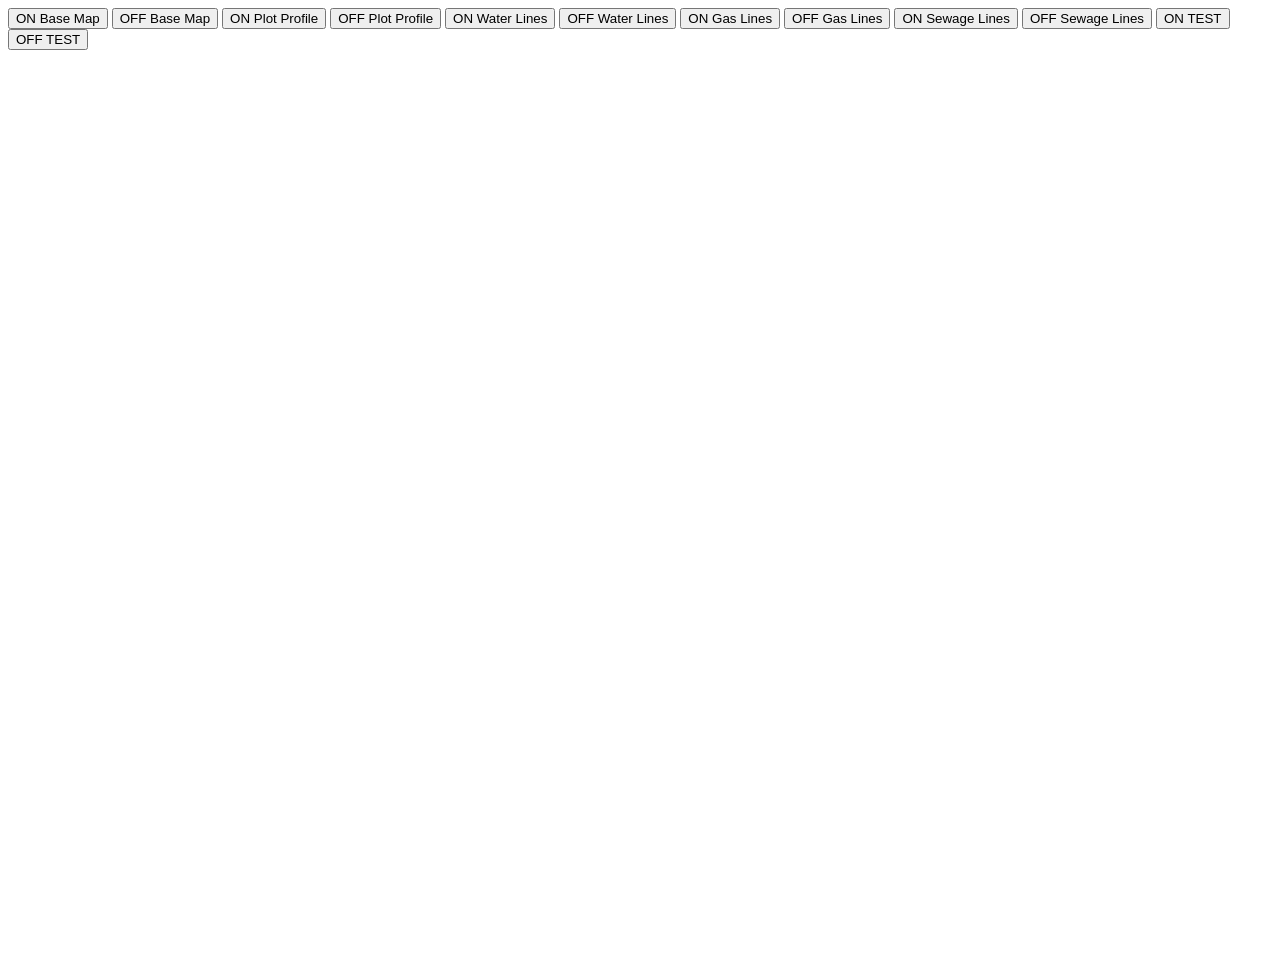
==== Version 2 (ProcessingJS)/Output Files/index.html @ 688e4261 "Added AJAX api calls." ====
<!DOCTYPE html>
<html>
	<head>
		<title>Project: GariKhata</title>

		<!-- <script src="../Libraries used/js/p5.min.js"></script> 
		<script src="../Libraries used/js/p5.collide2d.min.js"></script> 
		<script src="../Libraries used/js/basemap.js"></script> 
		<script src="../Libraries used/js/plotprofile.js"></script> 
		<script src="../Libraries used/js/waterlines.js"></script> 
		<script src="../Libraries used/js/gaslines.js"></script> 
		<script src="../Libraries used/js/sewagelines.js"></script> 
		<script src="../Libraries used/js/shapes.js"></script> 
		<script src="../Libraries used/js/sketch.js"></script> 
 -->
 		<script src="./p5.min.js"></script> 
		<script src="./p5.collide2d.min.js"></script> 
		<script src="./basemap.js"></script> 
		<script src="./plotprofile.js"></script> 
		<script src="./waterlines.js"></script> 
		<script src="./gaslines.js"></script> 
		<script src="./sewagelines.js"></script> 
		<script src="./shapes.js"></script> 
		<script src="./sketch.js"></script> 

		<script>
			var serverResponse = null;
			var xhttp = new XMLHttpRequest();

			xhttp.onreadystatechange = function()
			{
				if(this.readyState == 4 && this.status == 200)
				{
					serverResponse = JSON.parse(this.responseText);
					document.getElementById("demo").innerHTML = serverResponse.plot[5].plotId;	

					setPlotList(serverResponse.plot);
				}
				else
				{
					
				}
			}

			xhttp.open("GET", "http://127.0.0.1:3000/plot/all-plots", true);
			xhttp.send();
		</script>

	</head>

	<body>
		<input type="button" id="btnOnBaseMap" value="ON Base Map">
		<input type="button" id="btnOffBaseMap" value="OFF Base Map">
		<input type="button" id="btnOnPlotProfile" value="ON Plot Profile">
		<input type="button" id="btnOffPlotProfile" value="OFF Plot Profile">
		<input type="button" id="btnOnWaterLines" value="ON Water Lines">
		<input type="button" id="btnOffWaterLines" value="OFF Water Lines">
		<input type="button" id="btnOnGasLines" value="ON Gas Lines">
		<input type="button" id="btnOffGasLines" value="OFF Gas Lines">
		<input type="button" id="btnOnSewageLines" value="ON Sewage Lines">
		<input type="button" id="btnOffSewageLines" value="OFF Sewage Lines">
		<input type="button" id="btnOnTEST" value="ON TEST">
		<input type="button" id="btnOffTEST" value="OFF TEST">

		<div id="demo">
			
		</div>

	</body>
</html>
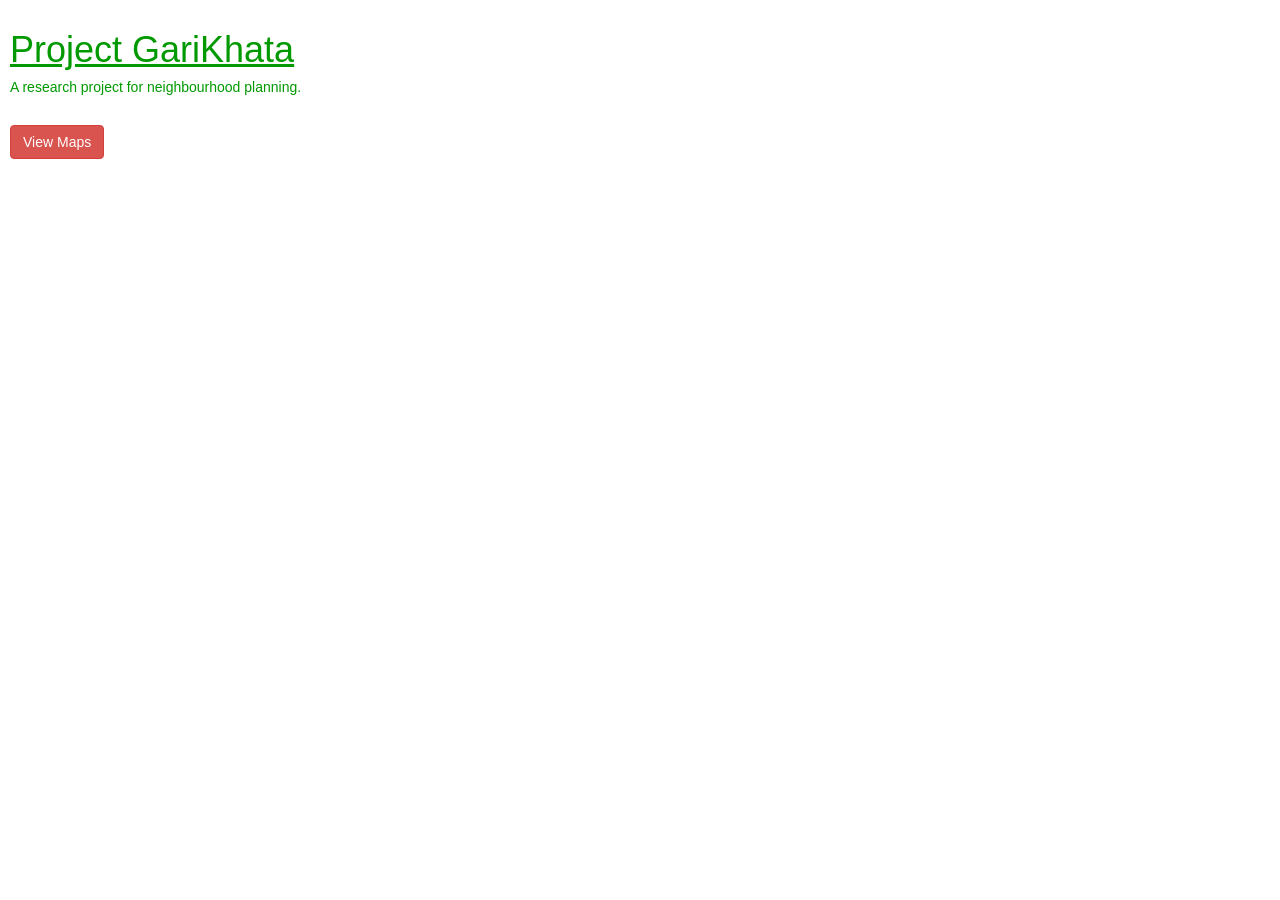
==== commit 006a53b6: "Added GK application interface." ====
--- a/Version 2 (ProcessingJS)/Output Files/index.html
+++ b/Version 2 (ProcessingJS)/Output Files/index.html
@@ -3,68 +3,34 @@
 	<head>
 		<title>Project: GariKhata</title>
 
-		<!-- <script src="../Libraries used/js/p5.min.js"></script> 
-		<script src="../Libraries used/js/p5.collide2d.min.js"></script> 
-		<script src="../Libraries used/js/basemap.js"></script> 
-		<script src="../Libraries used/js/plotprofile.js"></script> 
-		<script src="../Libraries used/js/waterlines.js"></script> 
-		<script src="../Libraries used/js/gaslines.js"></script> 
-		<script src="../Libraries used/js/sewagelines.js"></script> 
-		<script src="../Libraries used/js/shapes.js"></script> 
-		<script src="../Libraries used/js/sketch.js"></script> 
- -->
- 		<script src="./p5.min.js"></script> 
-		<script src="./p5.collide2d.min.js"></script> 
-		<script src="./basemap.js"></script> 
-		<script src="./plotprofile.js"></script> 
-		<script src="./waterlines.js"></script> 
-		<script src="./gaslines.js"></script> 
-		<script src="./sewagelines.js"></script> 
-		<script src="./shapes.js"></script> 
-		<script src="./sketch.js"></script> 
+		<link rel="stylesheet" type="text/css" href="bootstrap.min.css">
+		<link rel="stylesheet" type="text/css" href="stylesheet.css">
 
+		<script src="./jquery-3.2.1.js"></script> 
+		
 		<script>
-			var serverResponse = null;
-			var xhttp = new XMLHttpRequest();
-
-			xhttp.onreadystatechange = function()
+			$(document).ready(function()
 			{
-				if(this.readyState == 4 && this.status == 200)
+				$("#btnViewMaps").click(function()
 				{
-					serverResponse = JSON.parse(this.responseText);
-					document.getElementById("demo").innerHTML = serverResponse.plot[5].plotId;	
-
-					setPlotList(serverResponse.plot);
-				}
-				else
-				{
-					
-				}
-			}
-
-			xhttp.open("GET", "http://127.0.0.1:3000/plot/all-plots", true);
-			xhttp.send();
+					window.location = "map.html";
+				});
+			});	
 		</script>
 
 	</head>
 
 	<body>
-		<input type="button" id="btnOnBaseMap" value="ON Base Map">
-		<input type="button" id="btnOffBaseMap" value="OFF Base Map">
-		<input type="button" id="btnOnPlotProfile" value="ON Plot Profile">
-		<input type="button" id="btnOffPlotProfile" value="OFF Plot Profile">
-		<input type="button" id="btnOnWaterLines" value="ON Water Lines">
-		<input type="button" id="btnOffWaterLines" value="OFF Water Lines">
-		<input type="button" id="btnOnGasLines" value="ON Gas Lines">
-		<input type="button" id="btnOffGasLines" value="OFF Gas Lines">
-		<input type="button" id="btnOnSewageLines" value="ON Sewage Lines">
-		<input type="button" id="btnOffSewageLines" value="OFF Sewage Lines">
-		<input type="button" id="btnOnTEST" value="ON TEST">
-		<input type="button" id="btnOffTEST" value="OFF TEST">
+		<div>
+			<h1 style="text-decoration: underline;">Project GariKhata</h1>
+			<h5>A research project for neighbourhood planning.</h5>
+		</div>
+		<br>
+		
+		<input class="btn btn-danger" type="button" id="btnViewMaps" value="View Maps">
+		
 
-		<div id="demo">
-			
-		</div>
+		
 
 	</body>
 </html>
--- a/Version 2 (ProcessingJS)/Output Files/stylesheet.css
+++ b/Version 2 (ProcessingJS)/Output Files/stylesheet.css
@@ -0,0 +1,53 @@
+body
+{
+	padding: 10px;
+	background: #ffffff;
+	color: #009900;
+
+}
+
+.heading
+{
+	font-weight: bold;
+}
+
+.buttons
+{
+	width: 300px;
+}
+
+.btn-green
+{
+	background-color: #00ff00;
+	color: #ffffff;
+}
+
+.btn-red
+{
+	background-color: #ff0000;
+	color: #ffffff;
+}
+
+.btn-blue
+{
+	background-color: #0000ff;
+	color: #ffffff;
+}
+
+.btn-plain
+{
+	background-color: #f4cd41;
+	color: #ffffff;
+}
+
+.btnOn
+{
+	float: left;
+	width: 140px;
+}
+
+.btnOff
+{
+	float: right;
+	width: 140px;
+}
